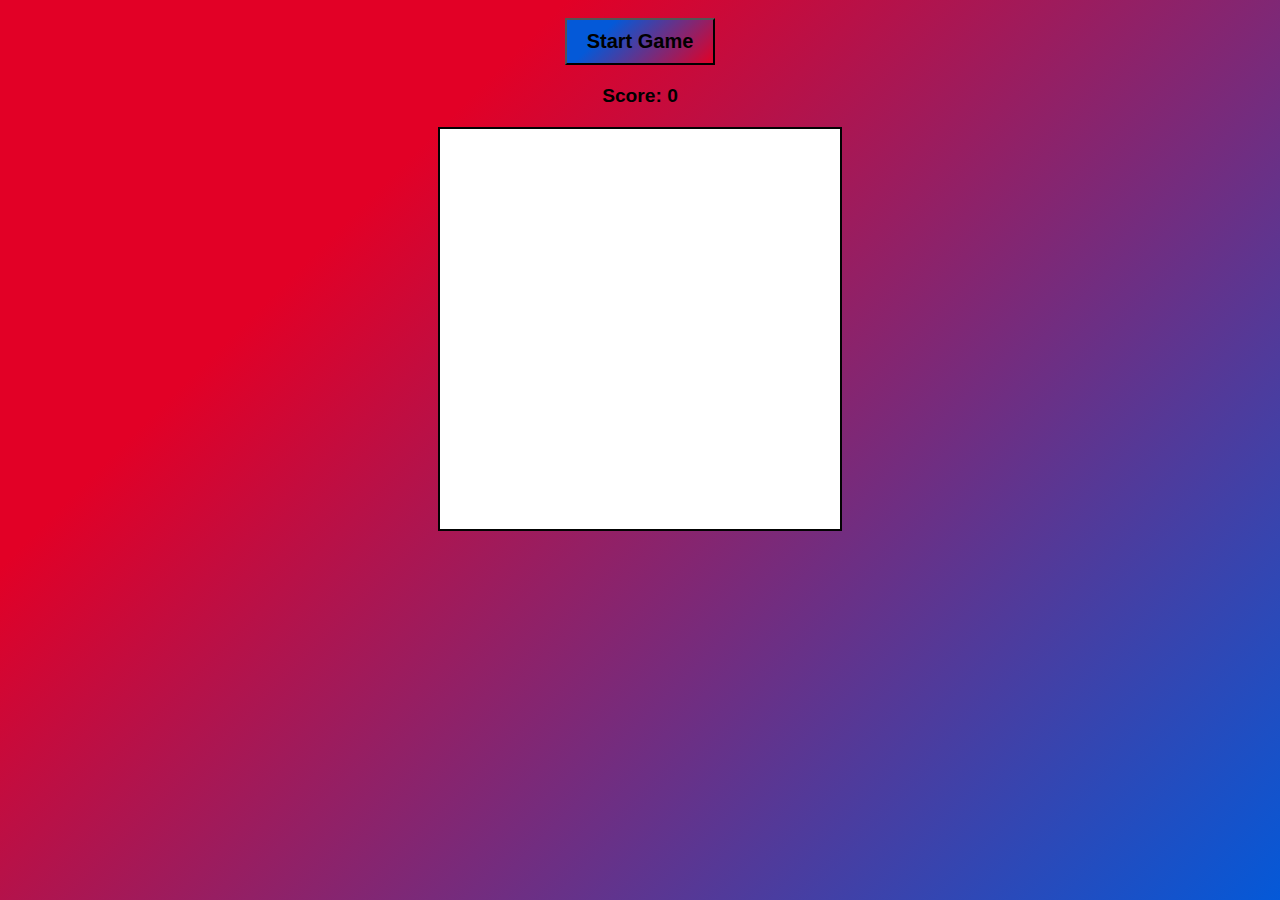
==== index.html @ 1ddb31f9 "Add files via upload" ====
<!DOCTYPE html>
<html lang="en">

<head>
    <meta charset="UTF-8">
    <meta name="viewport" content="width=device-width, initial-scale=1.0">
    <title>Snake and apple</title>
    <link rel="stylesheet" href="style.css">
</head>

<body>

    <div id="game-container">
        <button id="start-button" class="btn">Start Game</button>
        <div id="score">Score: 0</div>
        <canvas id="game-board" width="400" height="400"></canvas>
    </div>

    <script src="script.js"></script>

</body>

</html>
---- style.css ----
body {
    margin: 10;
    background-image: linear-gradient(315deg, #0459d8 0%, #e20026 74%);
    background-repeat: no-repeat;
    background-attachment: fixed;
    display: flex;
    justify-content: center;
}

#game-container {
    display: flex;
    flex-direction: column;
    align-items: center;
    }

#score,
#start-button {
    font-family: 'Segoe UI', Roboto, Oxygen, Ubuntu, Cantarell, 'Open Sans', 'Helvetica Neue', sans-serif;
    font-weight: bolder;
    padding: 10px 20px;
    margin-top: 10px;
    cursor: pointer;
}

#score {
    margin-bottom: 10px;
    font-size: larger;
}

#game-board {
    border: 2px solid rgb(3, 3, 3);
    background-color: #fff;
}

.btn {
    padding: 5px 20px;
    font-size: 20px;
    background-image: linear-gradient(315deg, #e20026 0%, #0459d8 74%);

}
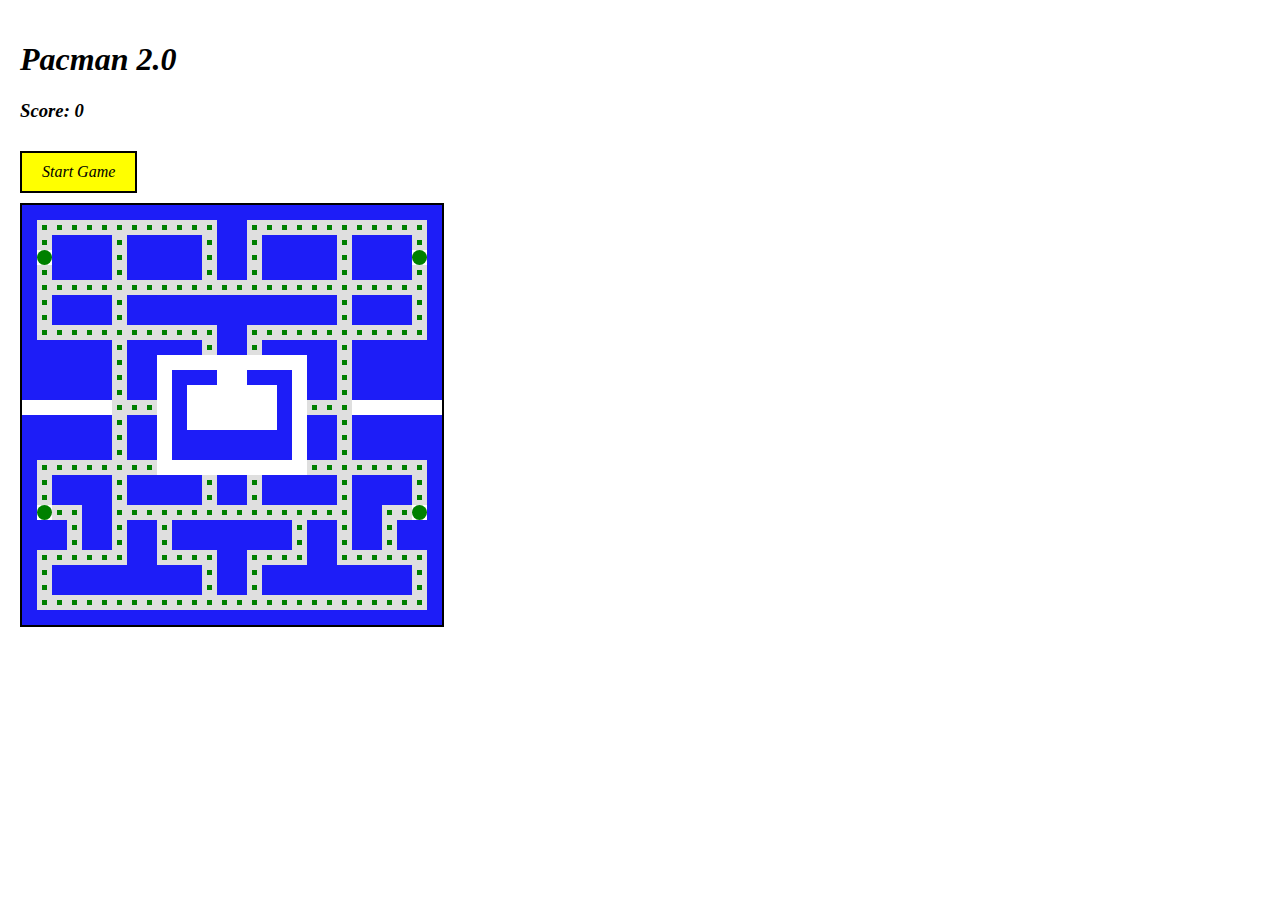
==== commit c954ed76: "Add files via upload" ====
--- a/index.html
+++ b/index.html
@@ -1,23 +1,23 @@
 <!DOCTYPE html>
 <html lang="en">
-
 <head>
     <meta charset="UTF-8">
     <meta name="viewport" content="width=device-width, initial-scale=1.0">
-    <title>Snake and apple</title>
+    <title>Pac-Man</title>
     <link rel="stylesheet" href="style.css">
 </head>
+<body>
+    <h1>Pacman 2.0 </h1>
+    <h3>Score: <span class="score">0</span></h3>
+    
+    <button id="start-button">Start Game</button>
+    <button id="restart-button">Restart Game</button>
+  
+    <div class='grid'></div>
 
-<body>
 
-    <div id="game-container">
-        <button id="start-button" class="btn">Start Game</button>
-        <div id="score">Score: 0</div>
-        <canvas id="game-board" width="400" height="400"></canvas>
-    </div>
+
 
     <script src="script.js"></script>
-
 </body>
-
 </html>--- a/style.css
+++ b/style.css
@@ -1,41 +1,82 @@
 body {
-    margin: 10;
-    background-image: linear-gradient(315deg, #0459d8 0%, #e20026 74%);
-    background-repeat: no-repeat;
-    background-attachment: fixed;
-    display: flex;
-    justify-content: center;
+    margin: 10px;
+    padding: 10px;
+    font-family: sans-serif;
 }
 
-#game-container {
+.grid {
     display: flex;
-    flex-direction: column;
-    align-items: center;
-    }
-
-#score,
-#start-button {
-    font-family: 'Segoe UI', Roboto, Oxygen, Ubuntu, Cantarell, 'Open Sans', 'Helvetica Neue', sans-serif;
-    font-weight: bolder;
-    padding: 10px 20px;
-    margin-top: 10px;
-    cursor: pointer;
+    flex-wrap: wrap;
+    width: 420px;
+    height: 420px;
+    border: 2px solid black;
 }
 
-#score {
-    margin-bottom: 10px;
-    font-size: larger;
+.grid div {
+    width: 15px;
+    height: 15px;
+    box-sizing: border-box;
 }
 
-#game-board {
-    border: 2px solid rgb(3, 3, 3);
-    background-color: #fff;
+.pac-dot {
+    background-color: green;
+    border: 5px solid rgb(223, 223, 223);
 }
 
-.btn {
-    padding: 5px 20px;
-    font-size: 20px;
-    background-image: linear-gradient(315deg, #e20026 0%, #0459d8 74%);
-
+.wall {
+    background-color: rgb(29, 29, 247);
+}
+.power-pellet {
+    background-color: green;
+    border-radius: 7.5px;
+}
+.pacman {
+    background-color: rgb(253, 237, 4);
+    border-radius: 7.5px;
+    border: none;
+}
+.blinky {
+    background-color: red;
+    border: none;
+}
+.pinky {
+    background-color: rgb(255, 64, 96);
+    border: none;
+}
+.inky {
+    background-color: rgb(0, 132, 255);
+    border: none;
+}
+.clyde {
+    background-color: orange;
+    border: none;
+}
+.scared-ghost {
+    background-color: aquamarine;
 }
 
+#start-button, #restart-button {
+    font-size: 16px;
+    padding: 10px 20px;
+    margin: 10px 0;
+    cursor: pointer;
+    background-color: yellow;
+    border: 2px solid black;
+    text-align: center;
+    font-style: italic;
+    font-family: cursive;
+}
+#restart-button {
+    display: none;
+} 
+
+h1, h3{
+    font-style: italic;
+    font-family: cursive;
+}
+h1{
+    font-weight: 800;
+}
+h3{
+    font-weight: 700;
+}